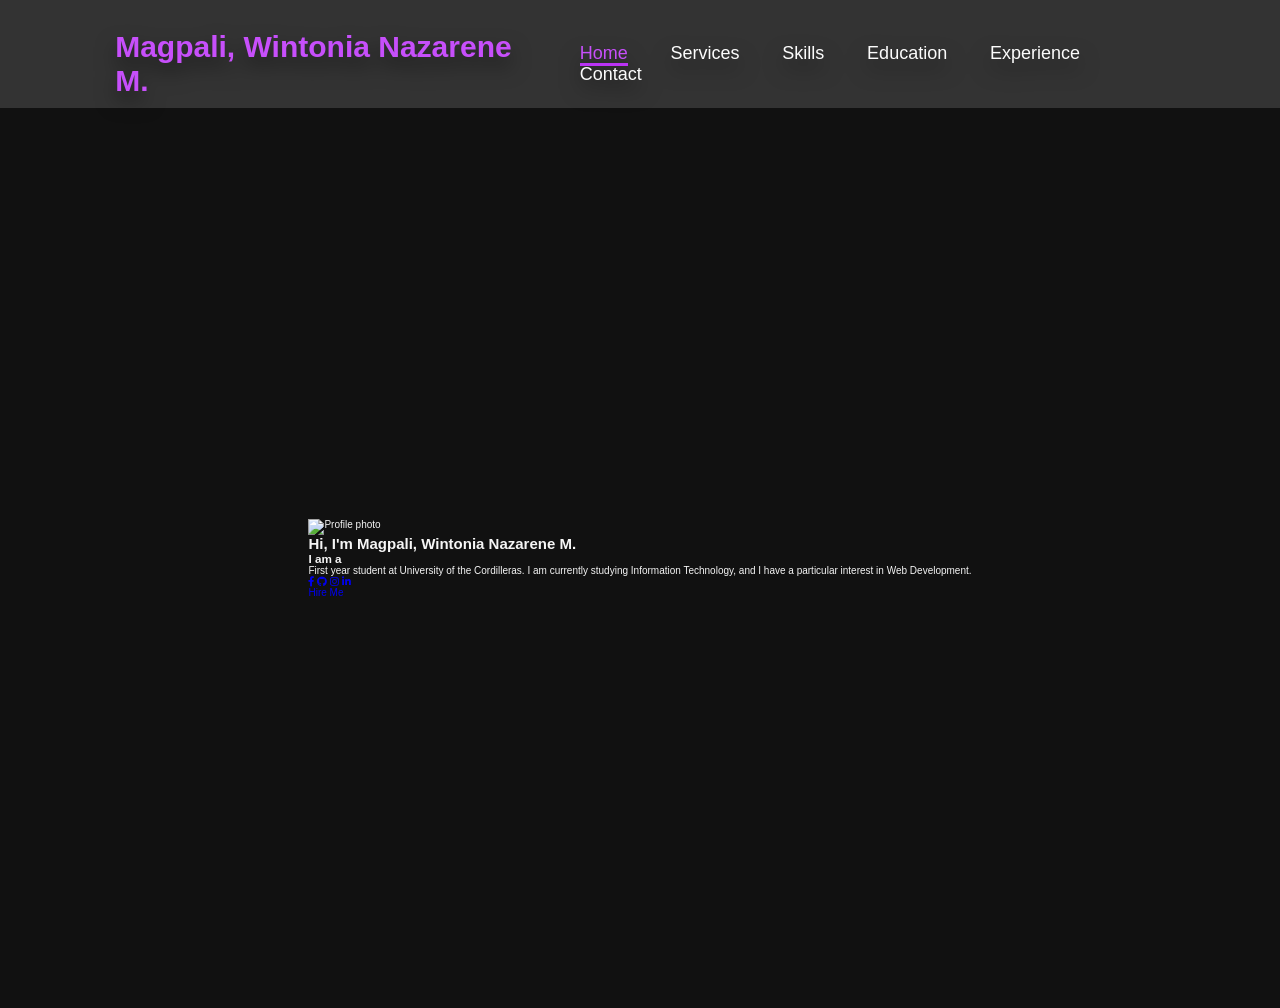
==== index.html @ ab39115b "Fix image path and add alt attribute in index.html Updated image source path and added alt text." ====
<!DOCTYPE html>
<html lang="en">
<head>
    <meta charset="UTF-8">
    <meta name="viewport" content="width=device-width, initial-scale=1.0">
    <link rel="stylesheet" href="https://cdnjs.cloudflare.com/ajax/libs/font-awesome/5.15.3/css/all.min.css">
    <link rel="stylesheet" href="style.css">
    <title>Magpali's Portfolio</title>
</head>
<body>
    <header>
        <a href="#" class="logo">Magpali, Wintonia Nazarene M.</a>

        <nav>
            <a href="#" class="active">Home</a>
            <a href="#" >Services</a>
            <a href="#" >Skills</a>
            <a href="#" >Education</a>
            <a href="#" >Experience</a>
            <a href="#" >Contact</a>
        </nav>
    </header>
    <section class="home">
        <div class="home-img">
            <img src="images/portfolio.jpg" alt="Profile photo" width="220">
            <h1>Hi, I'm <span>Magpali, Wintonia Nazarene M.</span></h1>
            <h3 class="typing text">I am a<span></span></h3>
            <p>First year student at University of the Cordilleras. I am currently studying Information Technology, and I have a particular interest in Web Development.</p>
            <div class="social-icons">
                <a href="#"><i class="fab fa-facebook-f"></i></a>
                <a href="#"><i class="fab fa-github"></i></a>
                <a href="#"><i class="fab fa-instagram"></i></a>
                <a href="#"><i class="fab fa-linkedin-in"></i></a>
            </div>
            <a href="#" class="btn">Hire Me</a>
        </div>
    </section>
</body>
</html>
---- style.css ----
@import url('https://fonts.googleapis.com/css2?family=Roboto:wght@400;700&display=swap');

*{

    margin: 0;
    padding: 0;
    box-sizing: border-box;
    text-decoration: none;
    border: none;
    outline: none;
    font-family: 'Poppins', sans-serif;
}

html{
    font-size: 62.5%;
}

body{
    width: 100%;
    height: 100%;
    overflow-x: hidden;
    background: #333;
    color: #f5f5f5;
}

header{
    margin-top: 20px;
    position: relative;
    top: 0;
    left: 0;
    width: 100%;
    padding: 1rem 9%;
    background: transparent;
    filter: drop-shadow(0 10px 10px rgba(0, 0, 0, 0.5));
    display: flex;
    justify-content: space-between;
    align-items: center;
    z-index: 100;
}

.logo{
    color: #c74ffb;
    font-size: 3rem;
    font-weight: 800;
    cursor: pointer;
    transition: 0.5s ease;
}

.logo:hover{
    transform: scale(1.1);
}

nav a{
    color: rgb(252, 252, 252);
    font-size: 1.8rem;
    font-weight: 500;
    margin-left: 4rem;
    transition: 0.3s ease;
    border-bottom: 3px solid transparent;
}
        
nav a:hover,
nav a.active{
    color: #c74ffb;
    border-bottom: 3px solid #ba33f4;
}

@media (max-width: 995px){
    nav{
        position: absolute;
        top: 100%;
        left: 0%;
        width: 40%;
        height: 100vh;
        border-left: 3px solid #ba33f4;
        border-bottom: 3px solid #ba33f4;
        border-bottom-left-radius: 2rem;
        padding: 1rem solid;
        background-color: #111;
        border-top: 0.1rem solid #ba33f4;
    }
    nav.active{
        display: block;
    }

    nav a{
        display: block;
        margin: 3rem;
        font-size: 2.5rem;
    }

    nav a:hover,
    nav a.active{
        padding: 1rem;
        border-radius: 0.5rem;
        border-bottom: 0.5rem solid #ba33f4;
    }
}

section{
    min-height: 100vh;
    padding: 5rem 9% 5rem 9%;
}

.home{
    display: flex;
    justify-content: center;
    align-items: center;
    gap:8rem;
    background-color: #111;
}
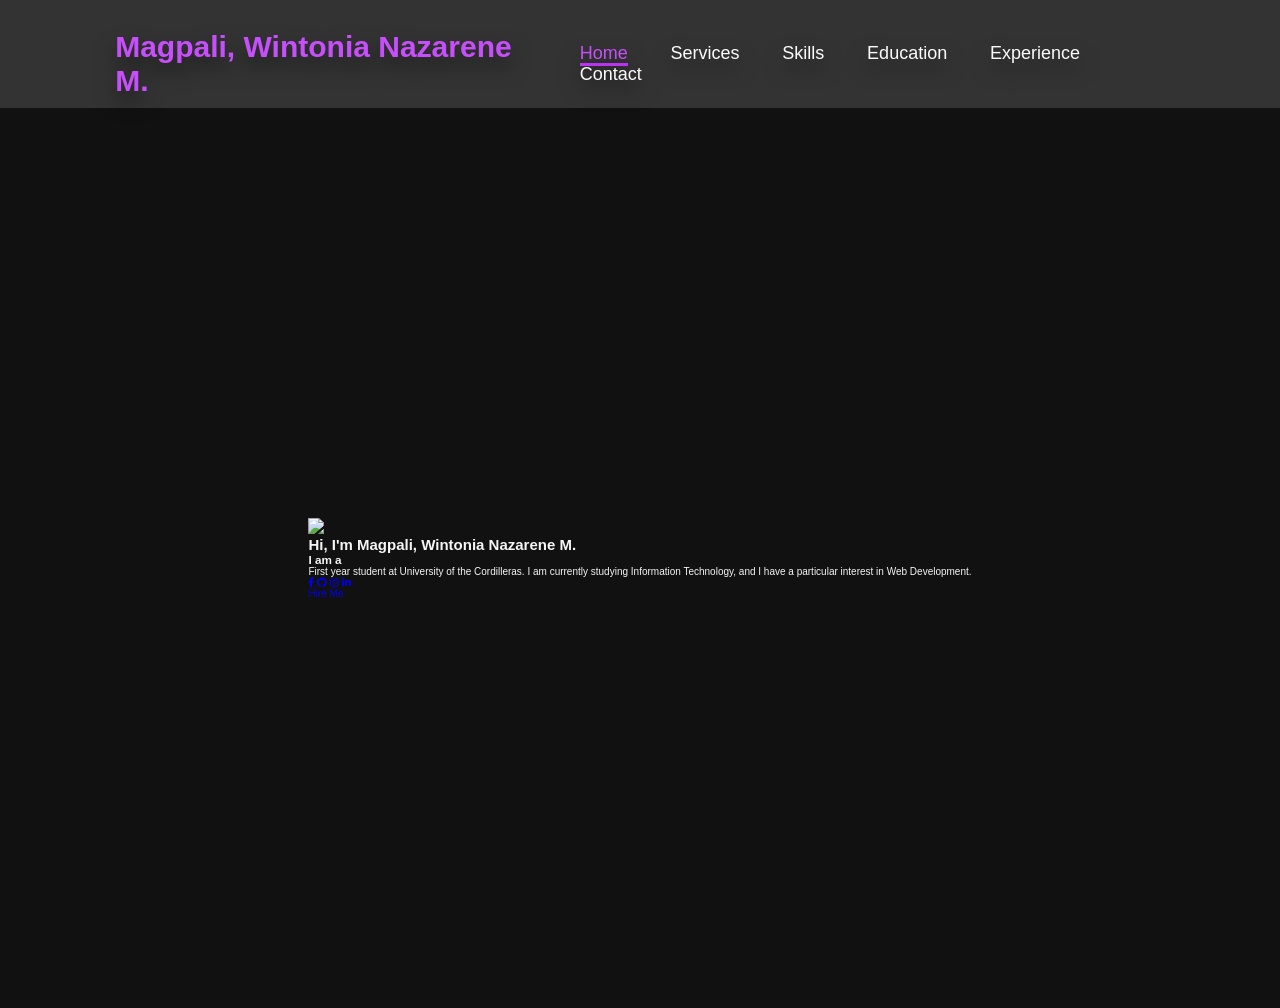
==== commit 342ac21b: "Fix HTML formatting and structure" ====
--- a/index.html
+++ b/index.html
@@ -22,7 +22,7 @@
     </header>
     <section class="home">
         <div class="home-img">
-            <img src="images/portfolio.jpg" alt="Profile photo" width="220">
+            <img src="https://raw.githubusercontent.com/nazarocode/websites-images/main/portfolio.jpg">
             <h1>Hi, I'm <span>Magpali, Wintonia Nazarene M.</span></h1>
             <h3 class="typing text">I am a<span></span></h3>
             <p>First year student at University of the Cordilleras. I am currently studying Information Technology, and I have a particular interest in Web Development.</p>
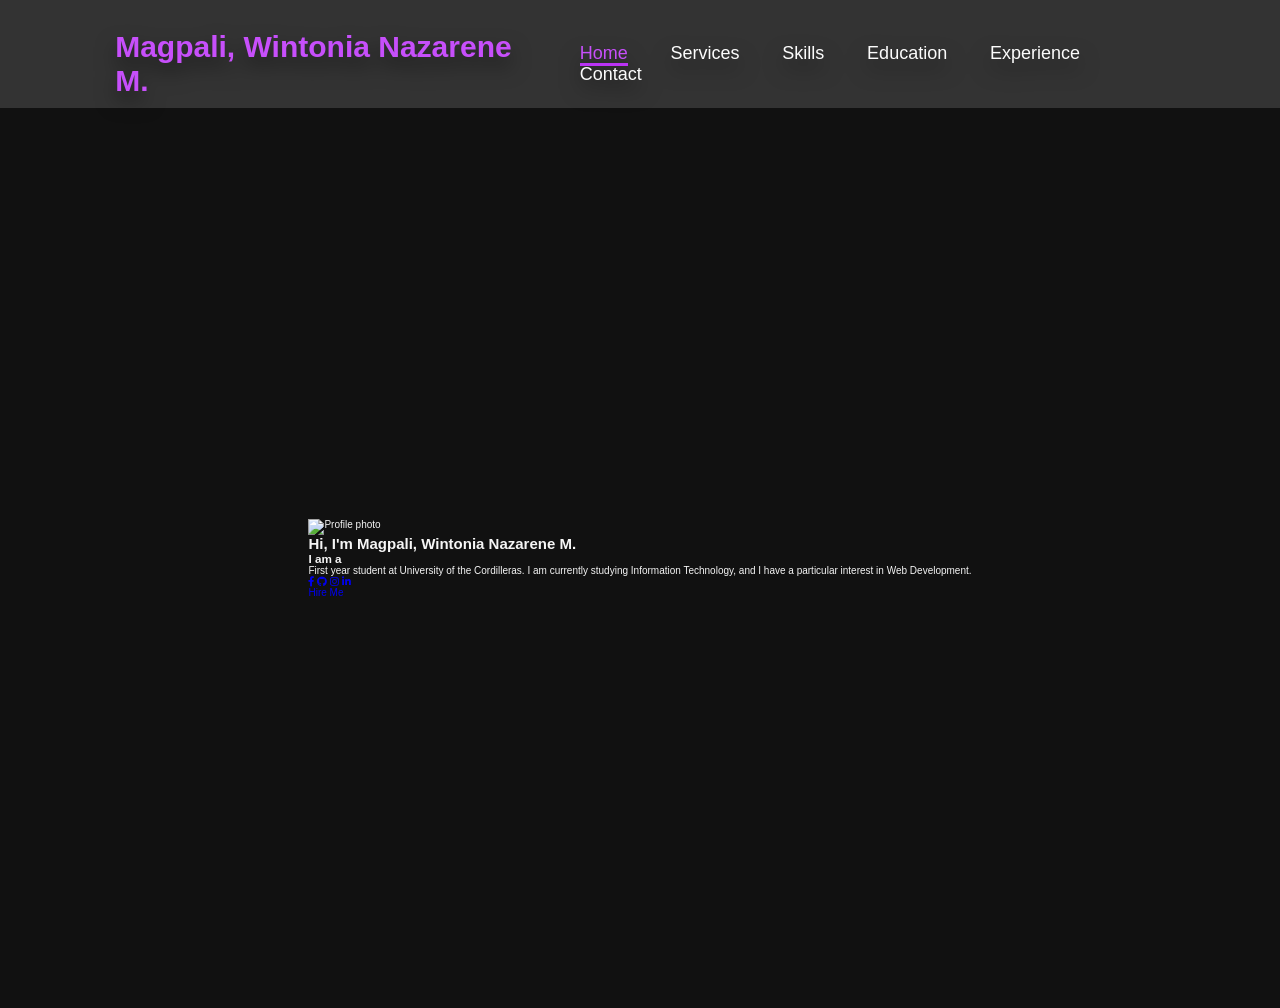
==== commit 6007a34c: "Change profile image source in index.html Updated profile image URL in the HTML." ====
--- a/index.html
+++ b/index.html
@@ -22,7 +22,7 @@
     </header>
     <section class="home">
         <div class="home-img">
-            <img src="https://raw.githubusercontent.com/nazarocode/websites-images/main/portfolio.jpg">
+            <img src="https://raw.githubusercontent.com/nazarocode/websites-images/main/portfolio.jpg" alt="Profile photo">
             <h1>Hi, I'm <span>Magpali, Wintonia Nazarene M.</span></h1>
             <h3 class="typing text">I am a<span></span></h3>
             <p>First year student at University of the Cordilleras. I am currently studying Information Technology, and I have a particular interest in Web Development.</p>
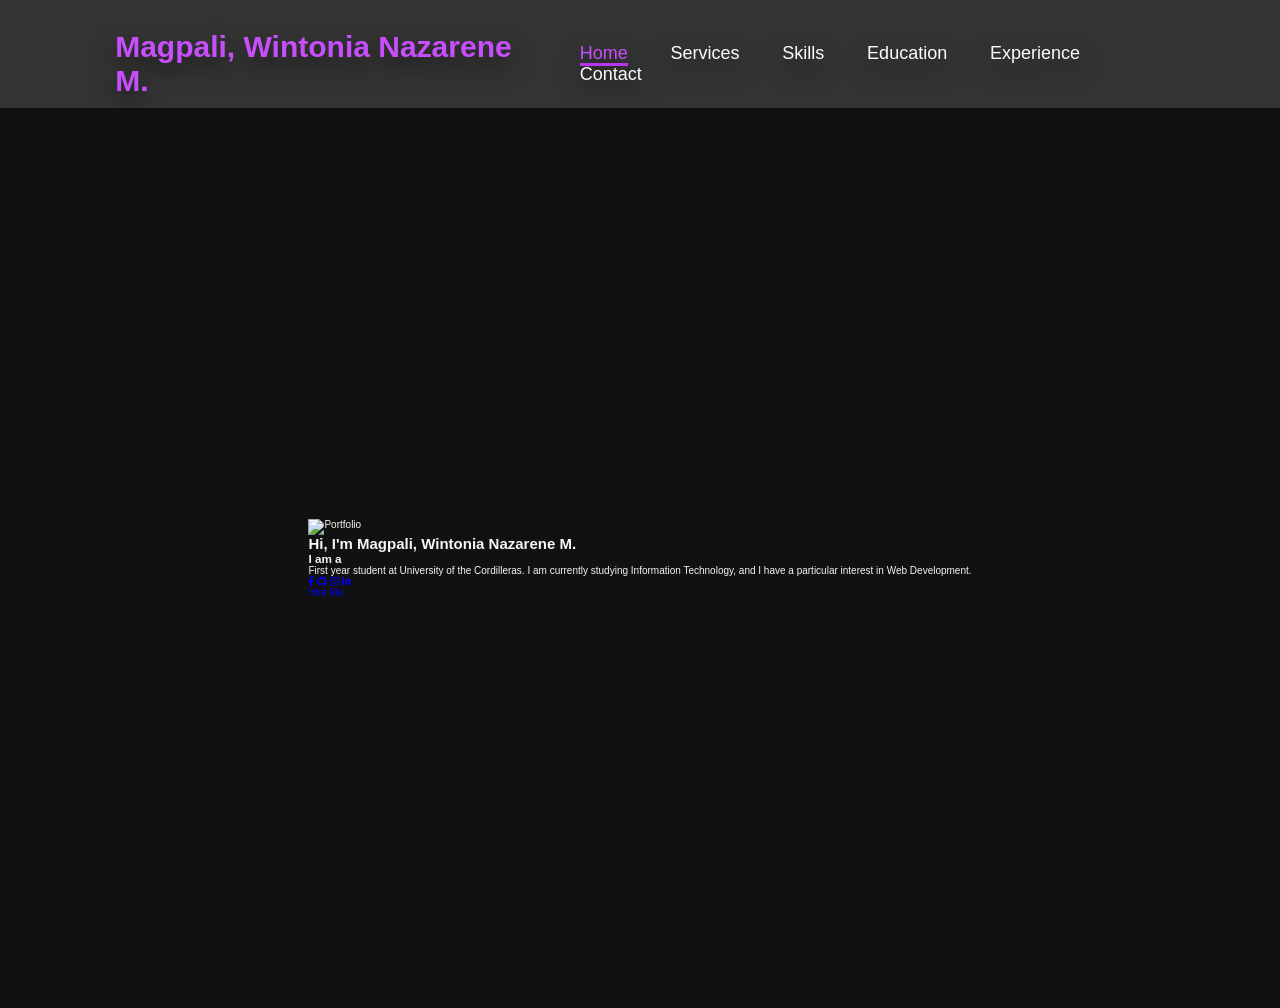
==== commit 85a9ac41: "Update index.html with new profile image Updated profile image source and fixed HTML structure." ====
--- a/index.html
+++ b/index.html
@@ -22,7 +22,7 @@
     </header>
     <section class="home">
         <div class="home-img">
-            <img src="https://raw.githubusercontent.com/nazarocode/websites-images/main/portfolio.jpg" alt="Profile photo">
+            <img src="https://raw.githubusercontent.com/nazarocode/websites-images/main/portfolio2.png" alt="Portfolio">
             <h1>Hi, I'm <span>Magpali, Wintonia Nazarene M.</span></h1>
             <h3 class="typing text">I am a<span></span></h3>
             <p>First year student at University of the Cordilleras. I am currently studying Information Technology, and I have a particular interest in Web Development.</p>
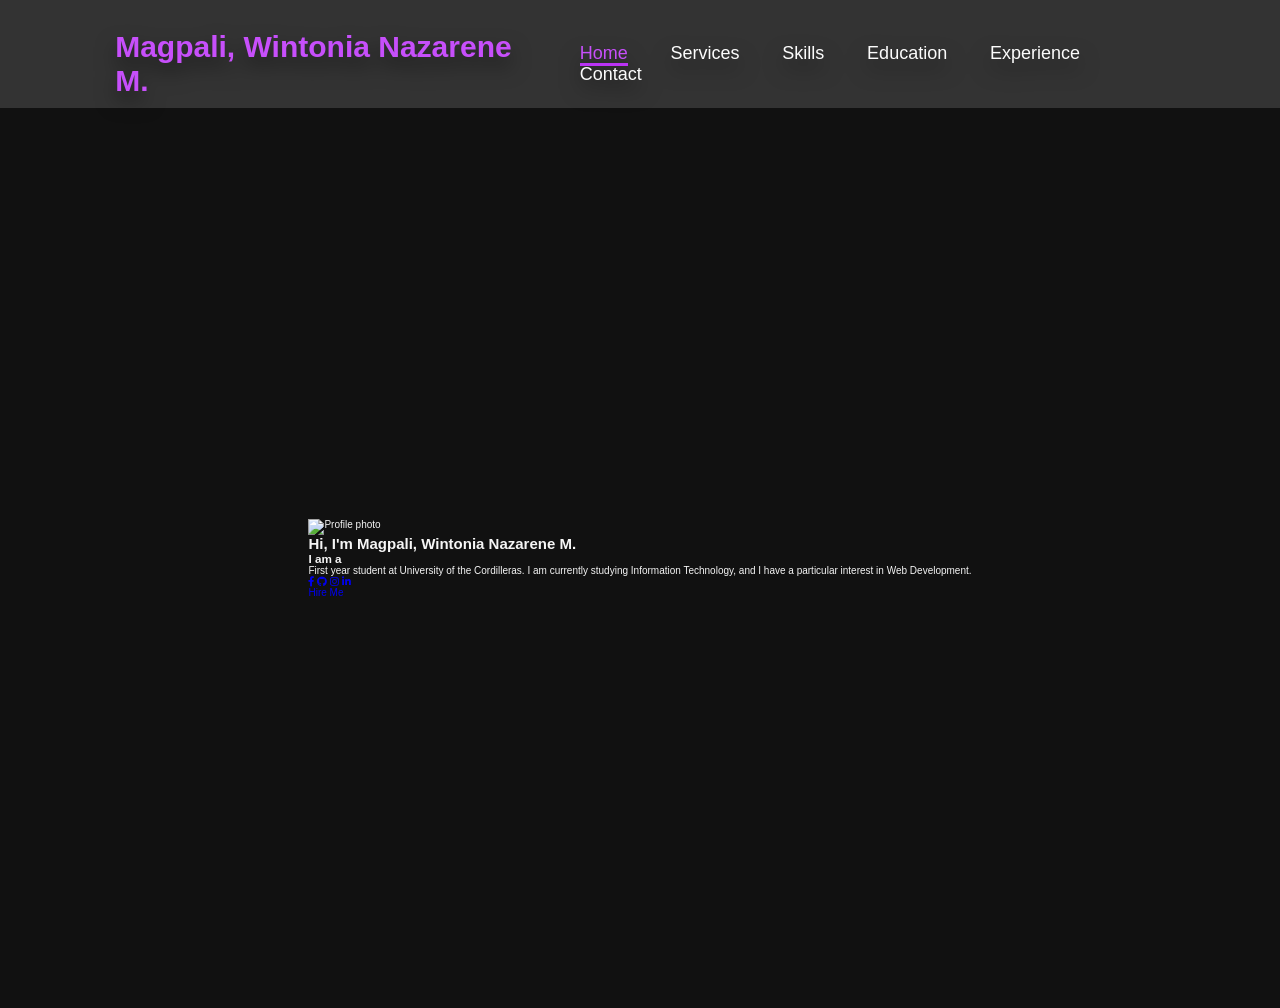
==== commit 80226960: "Fix alt text for profile photo in index.html Updated the profile photo alt text in the HTML." ====
--- a/index.html
+++ b/index.html
@@ -22,7 +22,7 @@
     </header>
     <section class="home">
         <div class="home-img">
-            <img src="https://raw.githubusercontent.com/nazarocode/websites-images/main/portfolio2.png" alt="Portfolio">
+            <img src="https://raw.githubusercontent.com/nazarocode/websites-images/main/portfolio2.png" alt="Profile photo">
             <h1>Hi, I'm <span>Magpali, Wintonia Nazarene M.</span></h1>
             <h3 class="typing text">I am a<span></span></h3>
             <p>First year student at University of the Cordilleras. I am currently studying Information Technology, and I have a particular interest in Web Development.</p>
